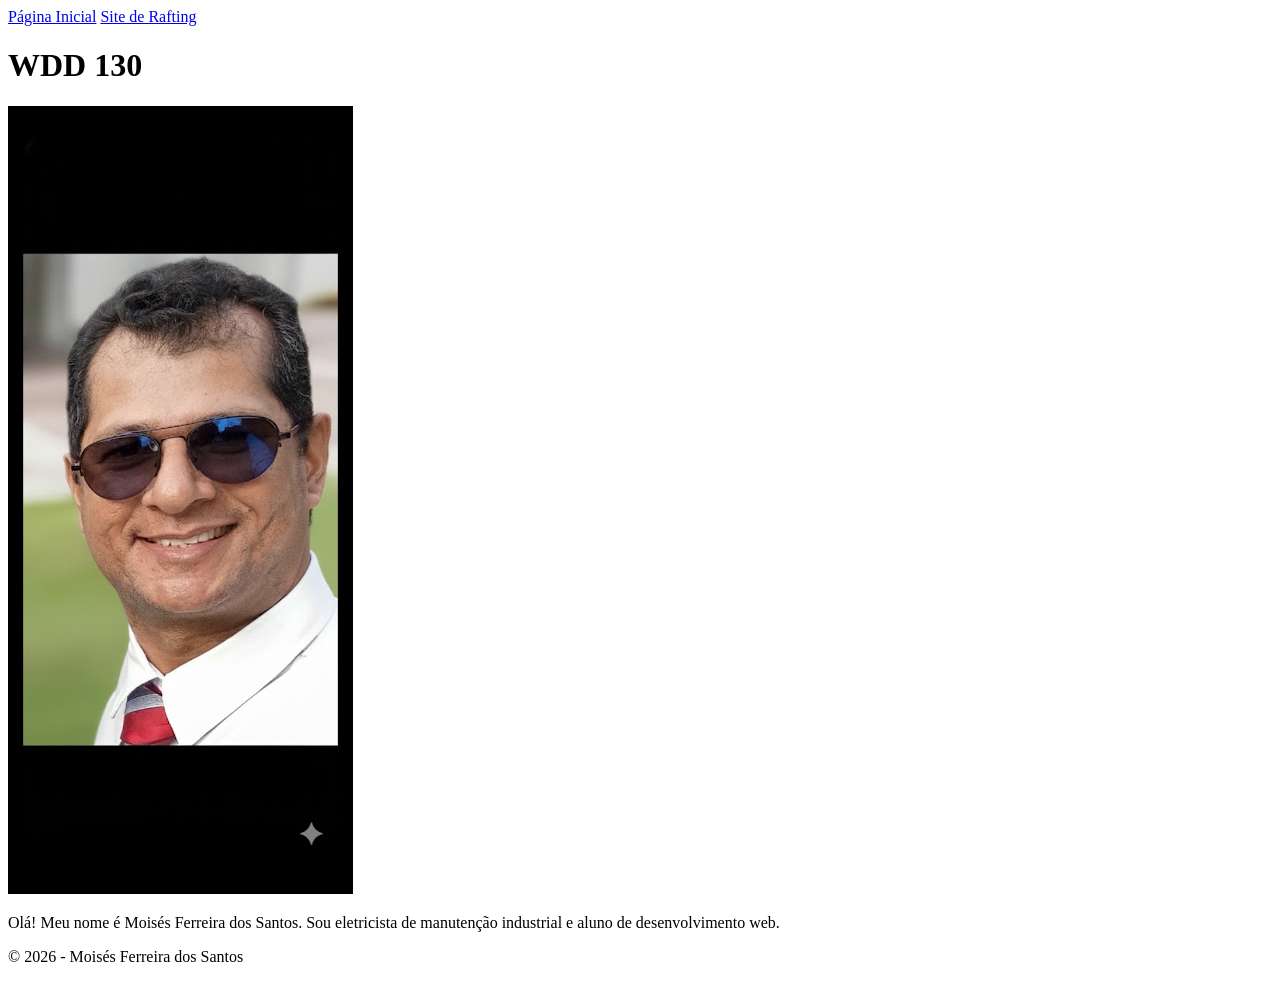
==== index.html @ d0484b11 "atualização code" ====
<!DOCTYPE html>
<html lang="pt-BR">

<head>
    <meta charset="UTF-8">
    <meta name="viewport" content="width=device-width, initial-scale=1.0">
    <title>WDD 130 - Moisés Ferreira dos Santos</title>
</head>

<body>
    <header>
        <nav>
            <a href="#">Página Inicial</a>
            <a href="wwr/">Site de Rafting</a>
        </nav>
    </header>
    <main>
        <h1>WDD 130</h1>
        <img src="imagens/perfil.jpg" alt="Foto de Perfil de Moisés Ferreira dos Santos">
        <p>Olá! Meu nome é Moisés Ferreira dos Santos. Sou eletricista de manutenção industrial e
            aluno de desenvolvimento web.</p>
    </main>
    <footer>
        <p>&copy; 2026 - Moisés Ferreira dos Santos</p>
    </footer>
</body>

</html>
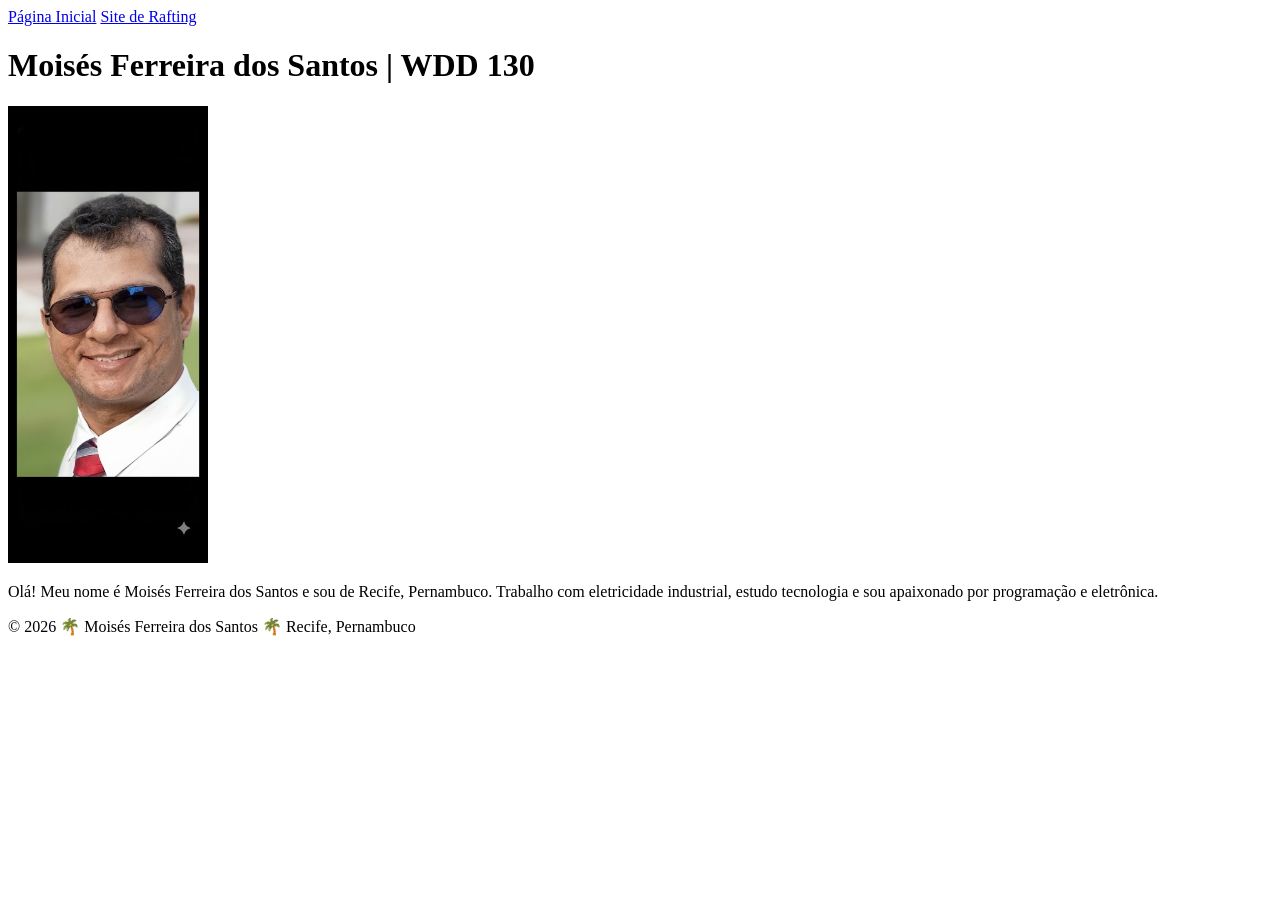
==== commit 4f599d2c: "Atualizado o code" ====
--- a/index.html
+++ b/index.html
@@ -2,9 +2,9 @@
 <html lang="pt-BR">
 
 <head>
-    <meta charset="UTF-8">
-    <meta name="viewport" content="width=device-width, initial-scale=1.0">
-    <title>WDD 130 - Moisés Ferreira dos Santos</title>
+    <meta charset="utf-8">
+    <meta name="viewport" content="width=device-width,initial-scale=1.0">
+    <title>Moisés Ferreira dos Santos | WDD 130</title>
 </head>
 
 <body>
@@ -15,13 +15,14 @@
         </nav>
     </header>
     <main>
-        <h1>WDD 130</h1>
-        <img src="imagens/perfil.jpg" alt="Foto de Perfil de Moisés Ferreira dos Santos">
-        <p>Olá! Meu nome é Moisés Ferreira dos Santos. Sou eletricista de manutenção industrial e
-            aluno de desenvolvimento web.</p>
+        <h1>Moisés Ferreira dos Santos | WDD 130</h1>
+        <img src="imagens/perfil.jpg" alt="Olá, meu nome é Moisés Ferreira dos Santos" width="200">
+        <p>Olá! Meu nome é Moisés Ferreira dos Santos e sou de Recife, Pernambuco. Trabalho com
+            eletricidade industrial, estudo tecnologia e sou apaixonado por programação e
+            eletrônica.</p>
     </main>
     <footer>
-        <p>&copy; 2026 - Moisés Ferreira dos Santos</p>
+        <p>&copy; 2026 🌴 Moisés Ferreira dos Santos 🌴 Recife, Pernambuco</p>
     </footer>
 </body>
 
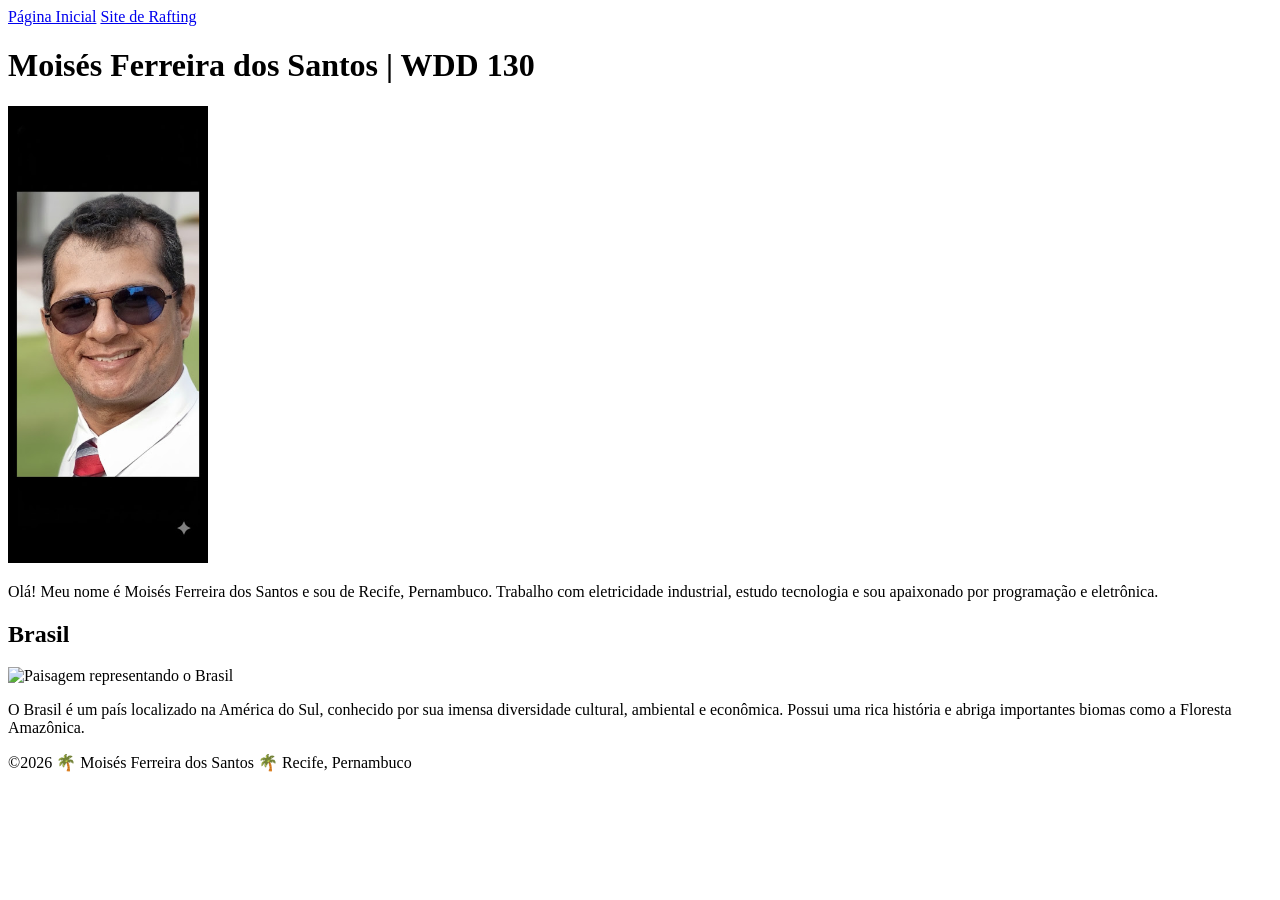
==== commit 3129a2f0: "atualizando melhoria pagina inicial s02" ====
--- a/index.html
+++ b/index.html
@@ -5,6 +5,10 @@
     <meta charset="utf-8">
     <meta name="viewport" content="width=device-width,initial-scale=1.0">
     <title>Moisés Ferreira dos Santos | WDD 130</title>
+    <meta name="description"
+      content="Página inicial de Moisés Ferreira dos Santos para o curso WDD 130 de fundamentos web, apresentando informações pessoais e enlaces do curso.">
+    <meta name="author" content="Moisés Ferreira dos Santos">
+    <link rel="stylesheet" href="estilos/estilos.css">
 </head>
 
 <body>
@@ -21,8 +25,15 @@
             eletricidade industrial, estudo tecnologia e sou apaixonado por programação e
             eletrônica.</p>
     </main>
+    <aside>
+        <h2>Brasil</h2>
+        <img src="imagens/utah.jpg" alt="Paisagem representando o Brasil">
+        <p>O Brasil é um país localizado na América do Sul, conhecido por sua imensa diversidade
+            cultural, ambiental e econômica. Possui uma rica história e abriga importantes biomas
+            como a Floresta Amazônica.</p>
+    </aside>
     <footer>
-        <p>&copy; 2026 🌴 Moisés Ferreira dos Santos 🌴 Recife, Pernambuco</p>
+        <p>&copy;2026 🌴 Moisés Ferreira dos Santos 🌴 Recife, Pernambuco</p>
     </footer>
 </body>
 
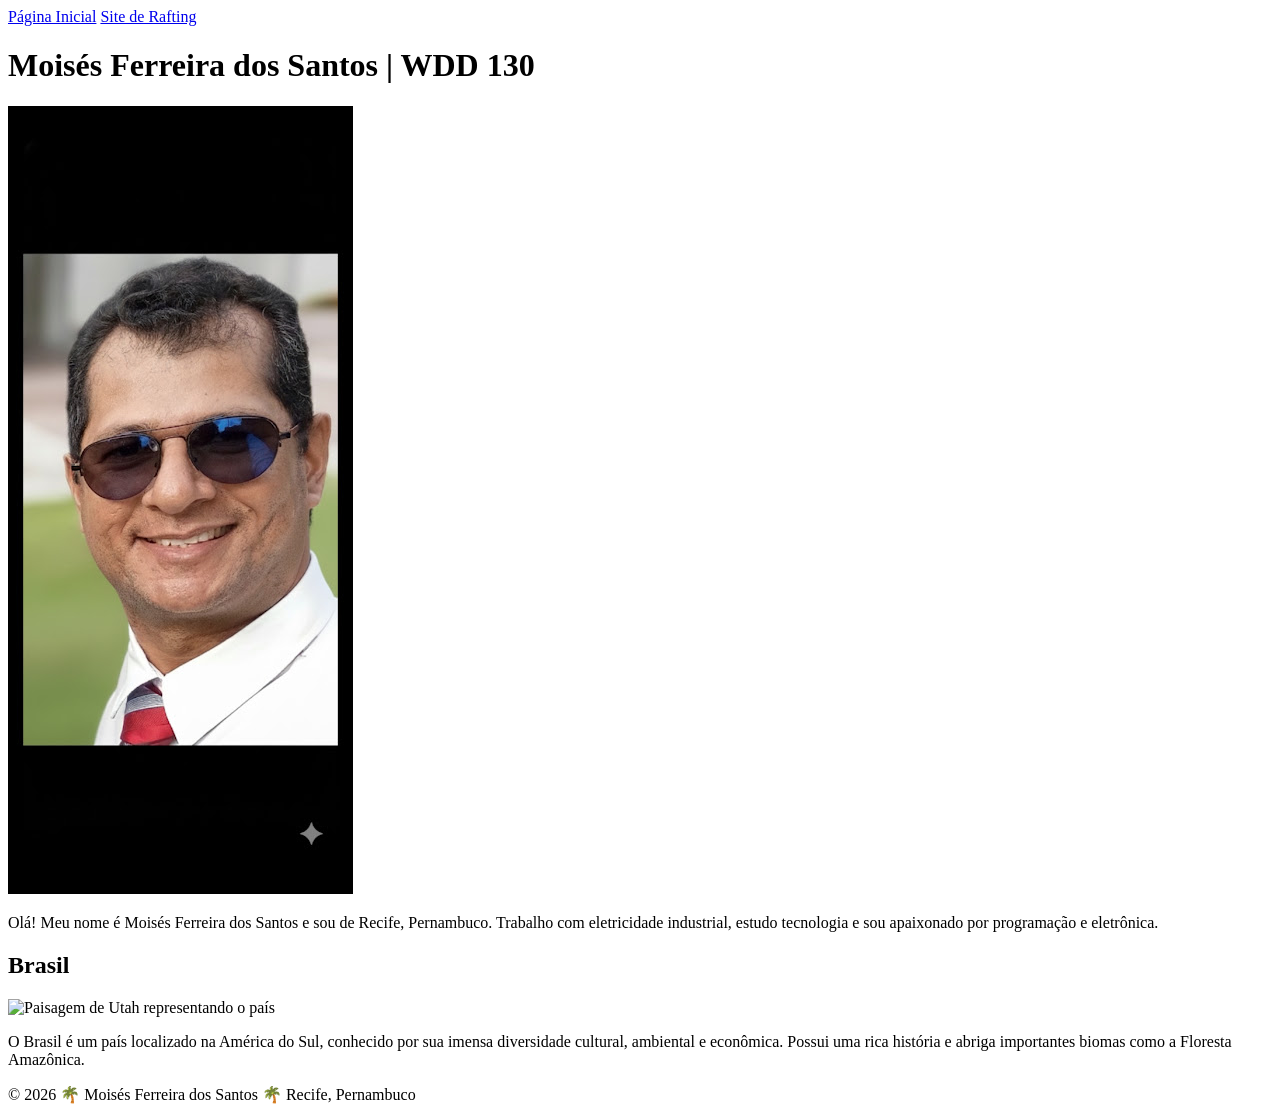
==== commit 40c09da6: "corrigindo metatags aside e estilos" ====
--- a/index.html
+++ b/index.html
@@ -6,7 +6,7 @@
     <meta name="viewport" content="width=device-width,initial-scale=1.0">
     <title>Moisés Ferreira dos Santos | WDD 130</title>
     <meta name="description"
-      content="Página inicial de Moisés Ferreira dos Santos para o curso WDD 130 de fundamentos web, apresentando informações pessoais e enlaces do curso.">
+      content="Página inicial de Moisés Ferreira dos Santos para o curso WDD 130 de fundamentos web, apresentando informações pessoais e links do curso.">
     <meta name="author" content="Moisés Ferreira dos Santos">
     <link rel="stylesheet" href="estilos/estilos.css">
 </head>
@@ -20,20 +20,20 @@
     </header>
     <main>
         <h1>Moisés Ferreira dos Santos | WDD 130</h1>
-        <img src="imagens/perfil.jpg" alt="Olá, meu nome é Moisés Ferreira dos Santos" width="200">
+        <img src="imagens/perfil.jpg" alt="Olá, meu nome é Moisés Ferreira dos Santos">
         <p>Olá! Meu nome é Moisés Ferreira dos Santos e sou de Recife, Pernambuco. Trabalho com
             eletricidade industrial, estudo tecnologia e sou apaixonado por programação e
             eletrônica.</p>
     </main>
     <aside>
         <h2>Brasil</h2>
-        <img src="imagens/utah.jpg" alt="Paisagem representando o Brasil">
+        <img src="imagens/utah.jpg" alt="Paisagem de Utah representando o país">
         <p>O Brasil é um país localizado na América do Sul, conhecido por sua imensa diversidade
             cultural, ambiental e econômica. Possui uma rica história e abriga importantes biomas
             como a Floresta Amazônica.</p>
     </aside>
     <footer>
-        <p>&copy;2026 🌴 Moisés Ferreira dos Santos 🌴 Recife, Pernambuco</p>
+        <p>&copy; 2026 🌴 Moisés Ferreira dos Santos 🌴 Recife, Pernambuco</p>
     </footer>
 </body>
 
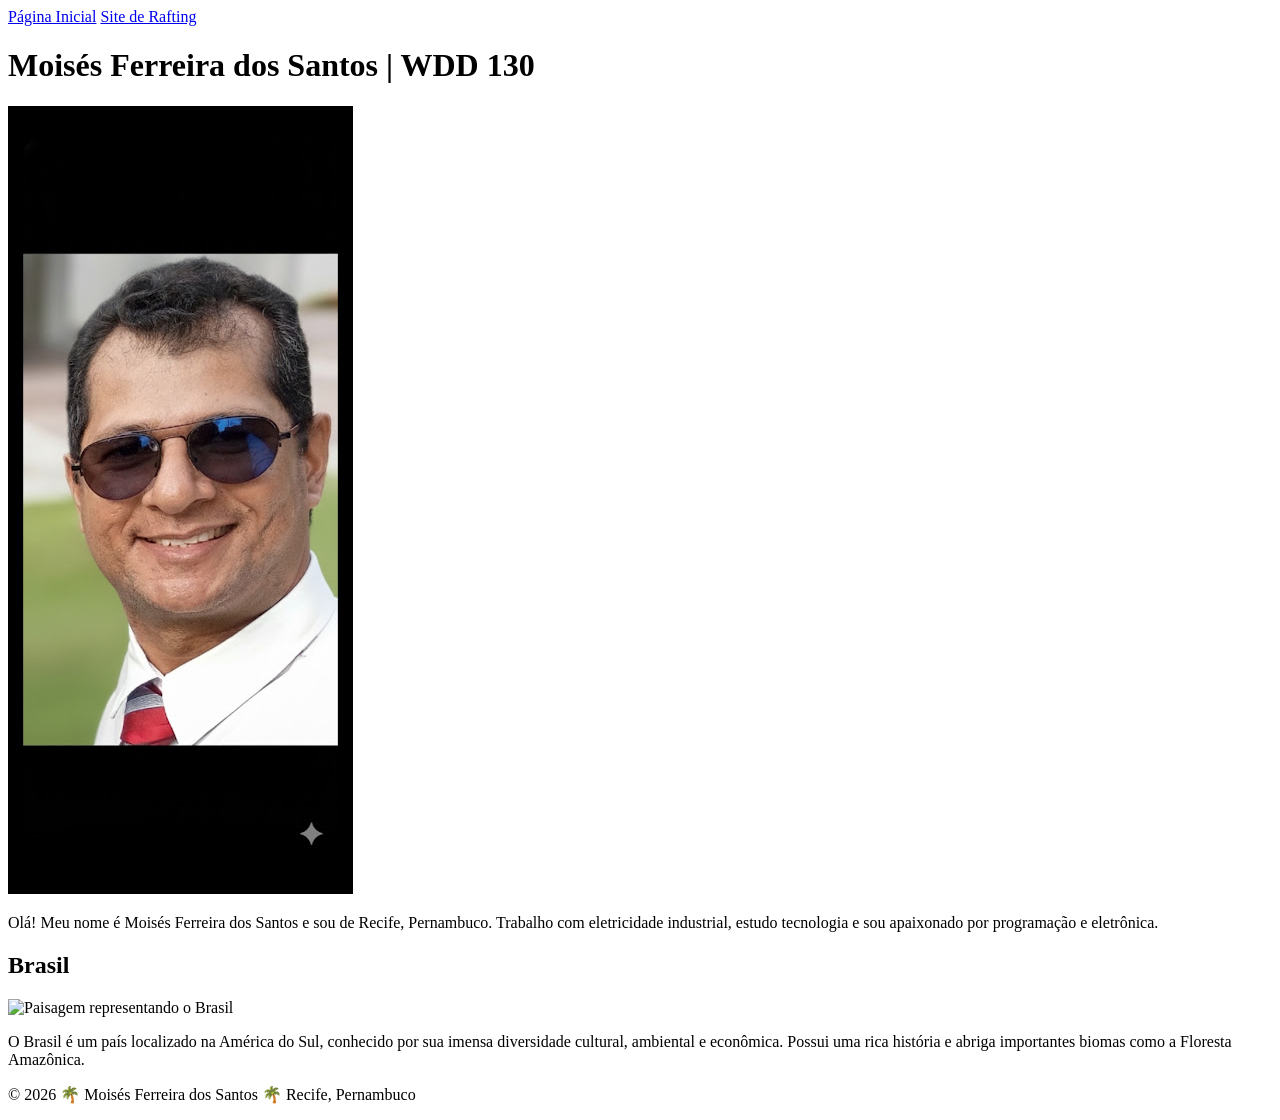
==== commit f2c5afda: "ajustando arquivos na raiz para auditoria" ====
--- a/index.html
+++ b/index.html
@@ -27,7 +27,7 @@
     </main>
     <aside>
         <h2>Brasil</h2>
-        <img src="imagens/utah.jpg" alt="Paisagem de Utah representando o país">
+        <img src="imagens/utah.jpg" alt="Paisagem representando o Brasil">
         <p>O Brasil é um país localizado na América do Sul, conhecido por sua imensa diversidade
             cultural, ambiental e econômica. Possui uma rica história e abriga importantes biomas
             como a Floresta Amazônica.</p>
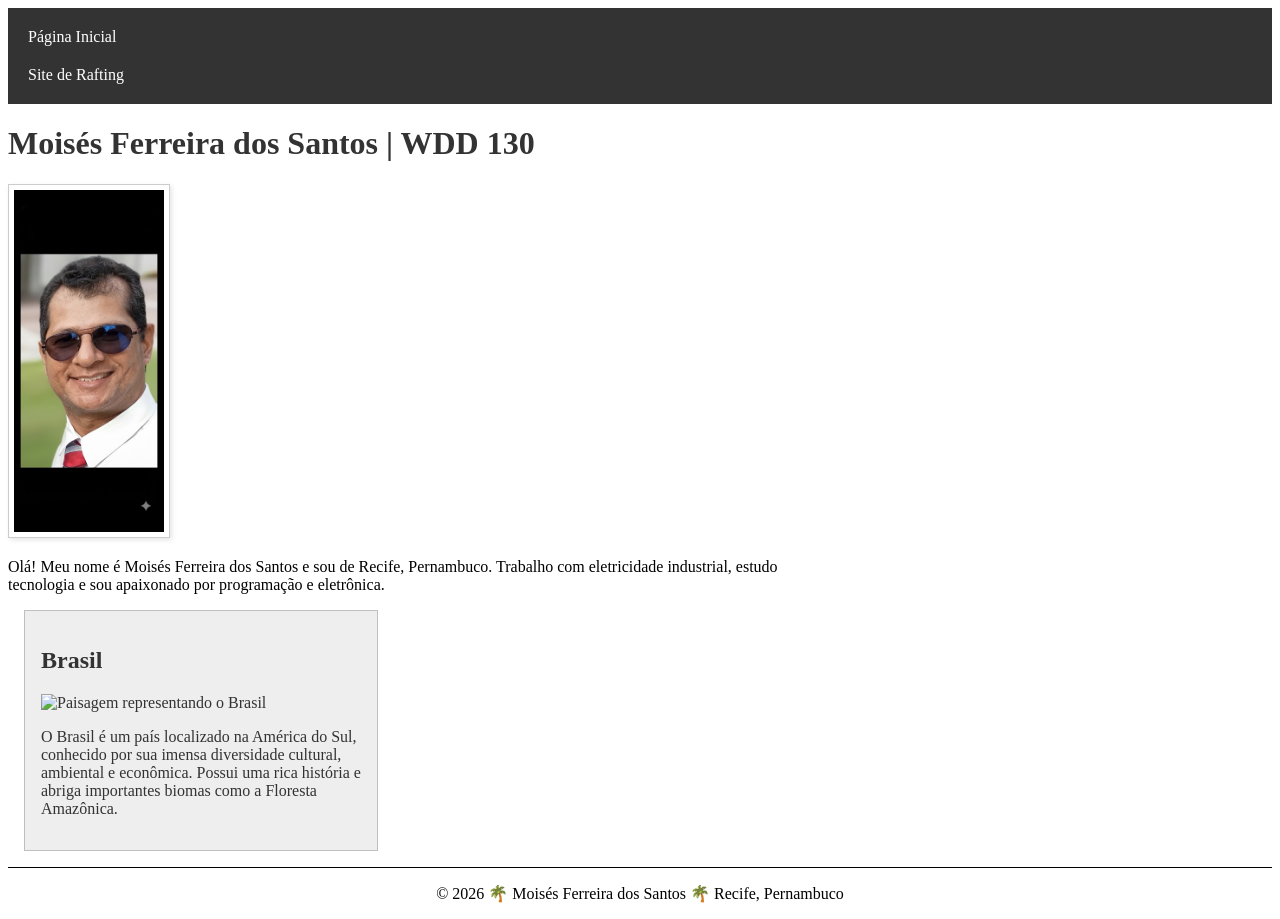
==== commit f232277d: "troca de imagem do templo" ====
--- a/index.html
+++ b/index.html
@@ -27,7 +27,7 @@
     </main>
     <aside>
         <h2>Brasil</h2>
-        <img src="imagens/utah.jpg" alt="Paisagem representando o Brasil">
+        <img src="imagens/templo-largo.jpeg" alt="Paisagem representando o Brasil">
         <p>O Brasil é um país localizado na América do Sul, conhecido por sua imensa diversidade
             cultural, ambiental e econômica. Possui uma rica história e abriga importantes biomas
             como a Floresta Amazônica.</p>
--- a/estilos/estilos.css
+++ b/estilos/estilos.css
@@ -0,0 +1,51 @@
+nav {
+    background-color: #333;
+    padding: 10px;
+}
+
+nav a {
+    color: #fff;
+    padding: 10px;
+    display: block;
+    text-decoration: none;
+}
+
+main {
+    max-width: 840px;
+}
+
+h1 {
+    color: #333;
+}
+
+main img {
+    width: 150px;
+    height: auto;
+    border: 1px solid #ccc;
+    padding: 5px;
+    box-shadow: 2px 2px 5px rgba(0, 0, 0, 0.1);
+}
+
+aside {
+    width: 20rem;
+    margin: 1rem;
+    border: 1px solid rgb(0 0 0 / 0.2);
+    padding: 1rem;
+    background-color: #eee;
+    color: #333;
+}
+
+aside img {
+    width: 200px;
+    height: auto;
+}
+
+p {
+    padding: 0;
+}
+
+footer {
+    margin-top: 15px;
+    border-top: 1px solid #000;
+    text-align: center;
+}
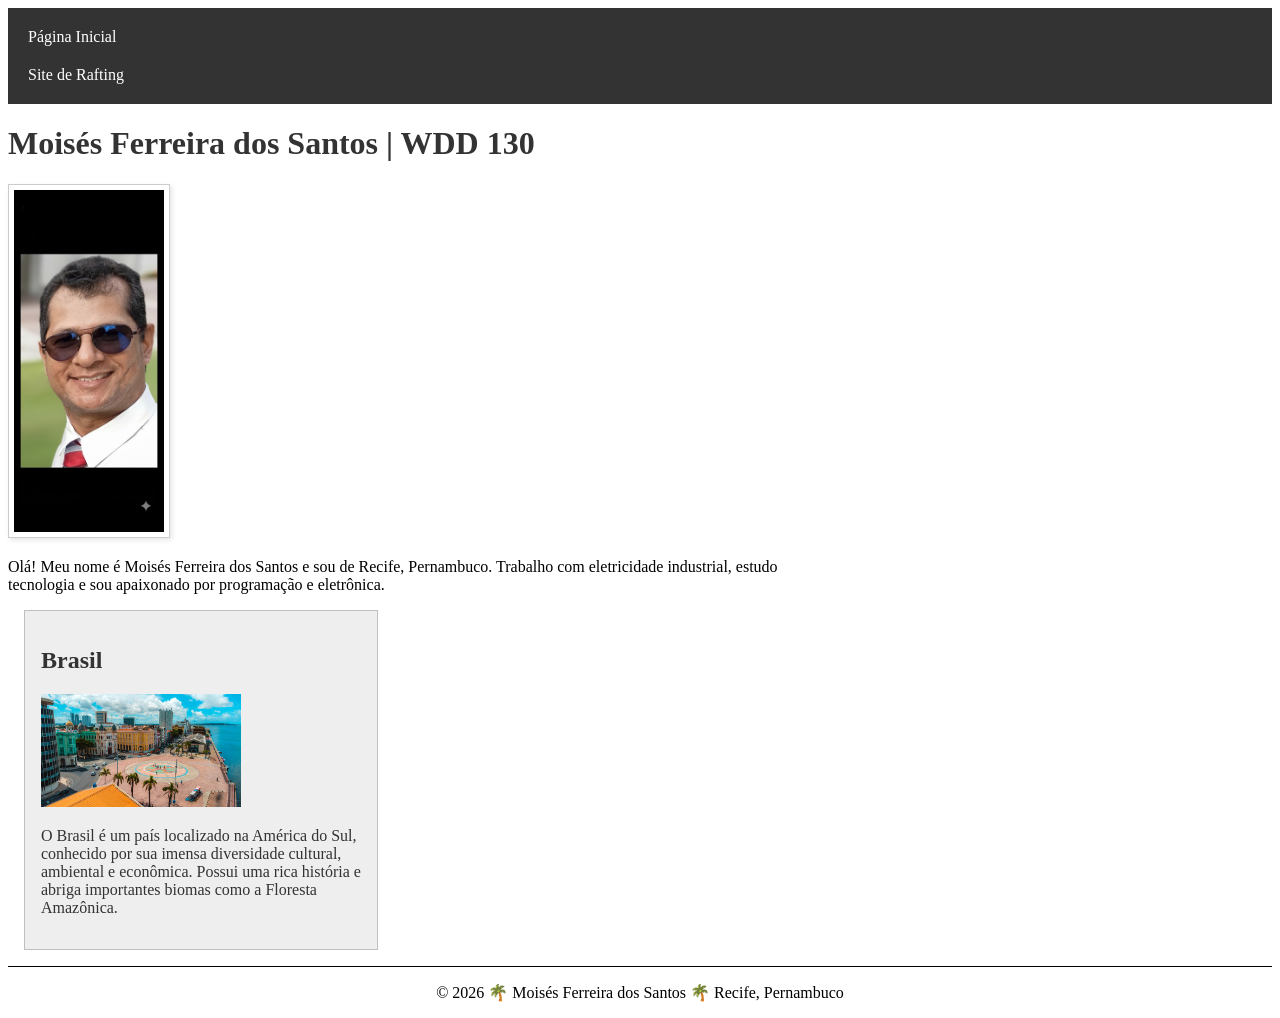
==== commit 6613a259: "troca de imagem para marco zero e escrita no código" ====
--- a/index.html
+++ b/index.html
@@ -27,7 +27,7 @@
     </main>
     <aside>
         <h2>Brasil</h2>
-        <img src="imagens/templo-largo.jpeg" alt="Paisagem representando o Brasil">
+        <img src="imagens/marco-zero.jpeg" alt="Paisagem representando o Brasil">
         <p>O Brasil é um país localizado na América do Sul, conhecido por sua imensa diversidade
             cultural, ambiental e econômica. Possui uma rica história e abriga importantes biomas
             como a Floresta Amazônica.</p>
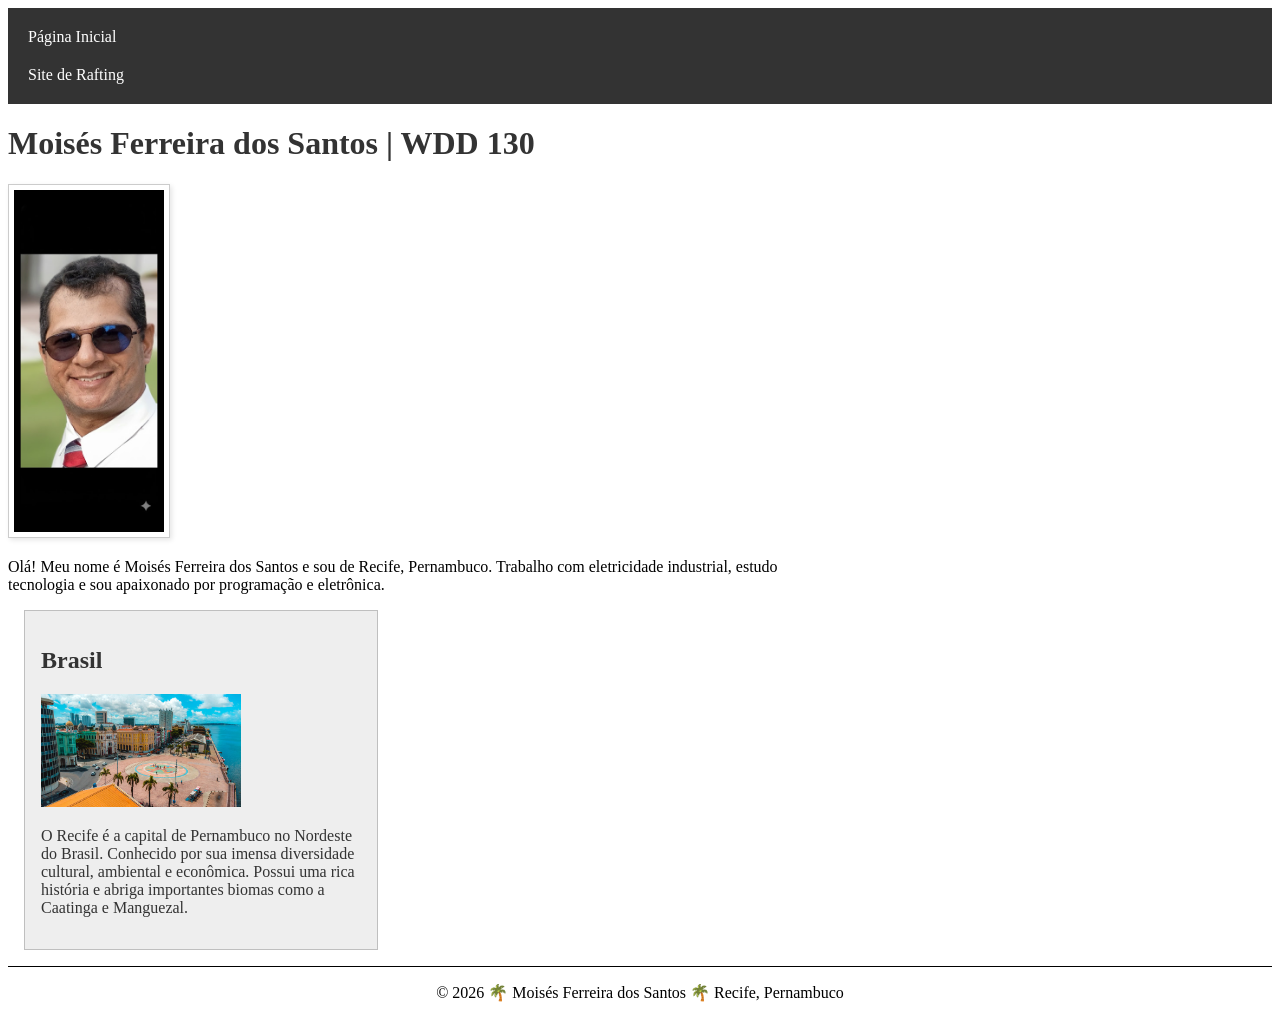
==== commit 6860dc3a: "mudança de escrita sobre o local da imagem de marco zero" ====
--- a/index.html
+++ b/index.html
@@ -28,9 +28,10 @@
     <aside>
         <h2>Brasil</h2>
         <img src="imagens/marco-zero.jpeg" alt="Paisagem representando o Brasil">
-        <p>O Brasil é um país localizado na América do Sul, conhecido por sua imensa diversidade
+        <p>O Recife é a capital de Pernambuco no Nordeste do Brasil. Conhecido por sua imensa
+            diversidade
             cultural, ambiental e econômica. Possui uma rica história e abriga importantes biomas
-            como a Floresta Amazônica.</p>
+            como a Caatinga e Manguezal.</p>
     </aside>
     <footer>
         <p>&copy; 2026 🌴 Moisés Ferreira dos Santos 🌴 Recife, Pernambuco</p>
